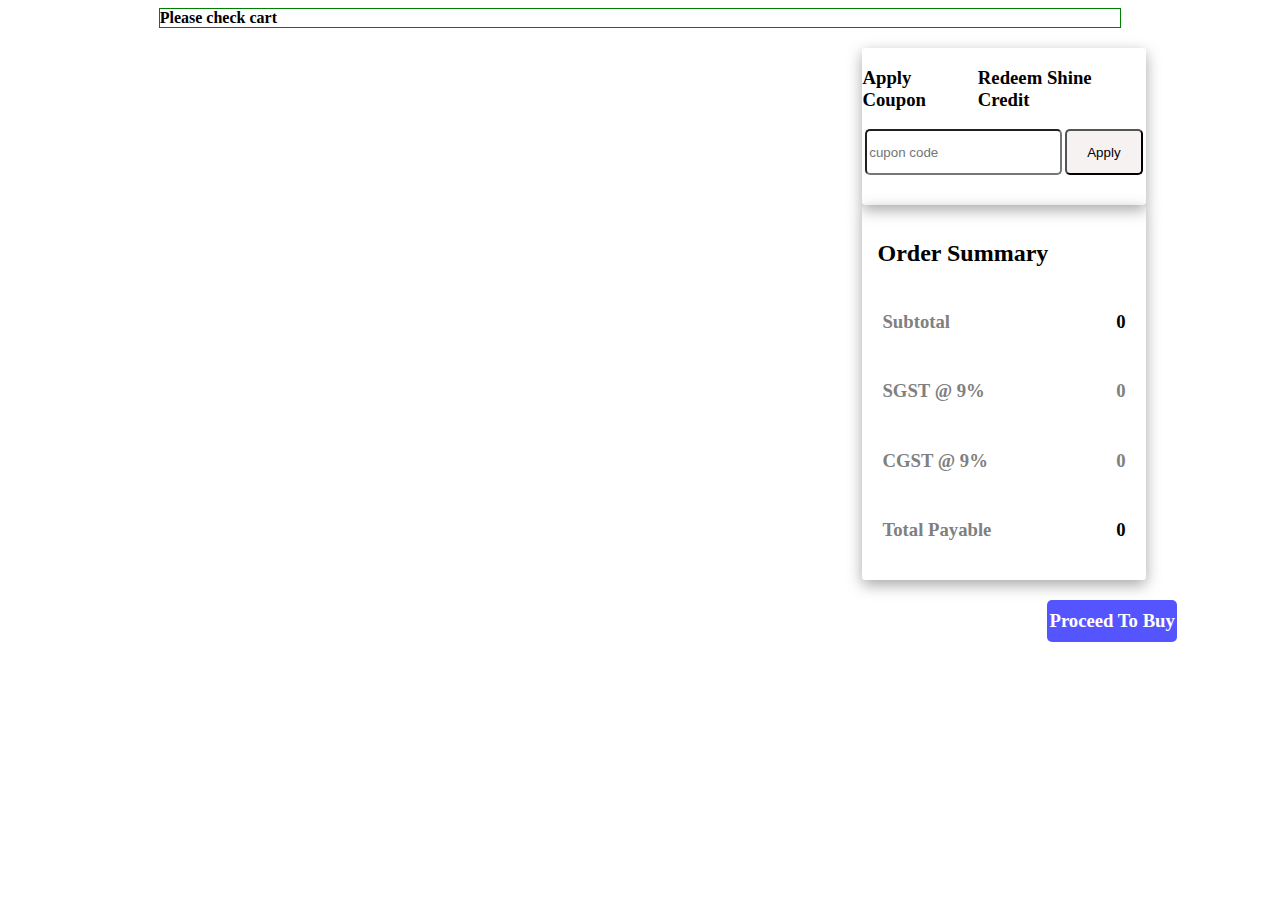
==== add.html @ 949b3c61 "new" ====
<!DOCTYPE html>
<html lang="en">
<head>
    <meta charset="UTF-8">
    <meta http-equiv="X-UA-Compatible" content="IE=edge">
    <meta name="viewport" content="width=device-width, initial-scale=1.0">
    <title>add.html</title>
    <link rel="stylesheet" href="https://fonts.googleapis.com/css2?family=Material+Symbols+Outlined:opsz,wght,FILL,GRAD@20..48,100..700,0..1,-50..200" />
    <style>
     
    </style>
    <link rel="stylesheet" href="./styles/add.css">
</head>
<body>

    <h4 id="title">Please check cart</h4>
    <div id="container">
        <div id="add_to_cart"></div>
        <div id="com">
            <div id="coupon">

                <div id="cou">
                    <h3>Apply  Coupon</h3>
                    <h3>Redeem Shine Credit</h3>
                </div>

                <div id="in">
                    <input type="text" placeholder="cupon code">
                    <button id="new">Apply</button>

                </div>

            </div>

            <!-- //next -->
            <div id="total">
                <h2 id=>Order Summary</h2>
                <div class="sub">
                    <h3>Subtotal</h3>
                    <h3 id="subt"><span>0</span> </h3>
                </div>

                <div class="sub">
                    <h3>SGST @ 9%</h3>
                    <h3 id="sgst">0</h3>
                </div> <div class="sub">
                    <h3>CGST @ 9%</h3>
                    <h3 id="cgst">0</h3>
                </div> <div class="sub">
                    <h3>Total Payable</h3>
                    <h3 id="totalp"><span>0</span></h3>
                </div>
            </div>
            <h3 id="pbuy"><a href="payment.html">Proceed To Buy</a>
                </h3>
        </div>

    </div>
    
</body>
</html>
<script src="./script/add.js"></script>
---- styles/add.css ----
#container{
    width:80%;
    /* border: 1px solid green; */
    margin:auto;
    height:500px;
    padding:20px;


}
#container{
    display: flex;
    justify-content: space-between;
}
#add_to_cart{
    width:70%;
    /* border: 1px solid rgb(128, 0, 11); */
    /* box-shadow: rgba(0, 0, 0, 0.35) 0px 5px 15px; */


}
#com{
    width:28%;
    /* border: 1px solid rgb(0, 128, 75); */

}
h4{
    margin-right: 30px;

}
#coupon{
    /* display:flex; */
    justify-content: space-between;
    box-shadow: rgba(0, 0, 0, 0.35) 0px 5px 15px;
    margin:auto;
    border-radius:3px;

}
#cou{
    display:flex;
    justify-content: space-between;
}
#in{
    width:98%;
    display:flex;
    justify-content: space-between;
    margin:auto;
}
input{
    width:68%;
    margin-bottom: 30px;
    border-radius: 5px;
    height:40px


}
button:hover{
    background-color: rgb(28, 101, 236);
}
button{
    width:28%;
    border-radius: 5px;
    margin-bottom: 30px;
    background-color: rgb(118, 118, 250);

}
#total{
    box-shadow: rgba(0, 0, 0, 0.35) 0px 5px 15px;
    border-radius: 3px;
    margin-bottom:20px;
    padding:15px;

}
.sub{
display:flex;
justify-content: space-between;
padding:5px
}
#niraj{
display:flex;
justify-content: space-between;
gap:50px;
width:95%;
margin:30px;
box-shadow: rgba(0, 0, 0, 0.35) 0px 5px 15px;
border-radius:3px;
height:100px;

}
#niraj1{
display:flex;
/* height:10%; */
justify-content:flex-end;
width:10%;
margin:auto;
background-color: white;
border:none;

}
#img{
border-radius: 50%;
/* width:20%; */
}
#pbuy{
display:flex;
height:8%;
justify-content:flex-end;
width:45%;
margin: auto;
margin-left:185px;
/* margin-bottom: -30px; */
}
.sub>h3{
color:grey;

}
h3>span{
color:black;
}
#title{
border:1px solid green;
width:76%;
margin:auto;
}
#new{

   background-color: rgb(247, 242, 242);
}
#new:hover{
background-color: grey;

}
#pbuy:hover{
    background-color: rgb(39, 39, 252);
   }
   #pbuy {
    background-color:rgb(85, 85, 255);
    color:white;
    text-align: center;
    padding:1px;
    border-radius:5px;
   }
   #pbuy a{
    display:grid;
    color:white;
    border:none;
    text-align: center;
    justify-content: center;
    margin:auto;
    text-decoration:none;
    
   }
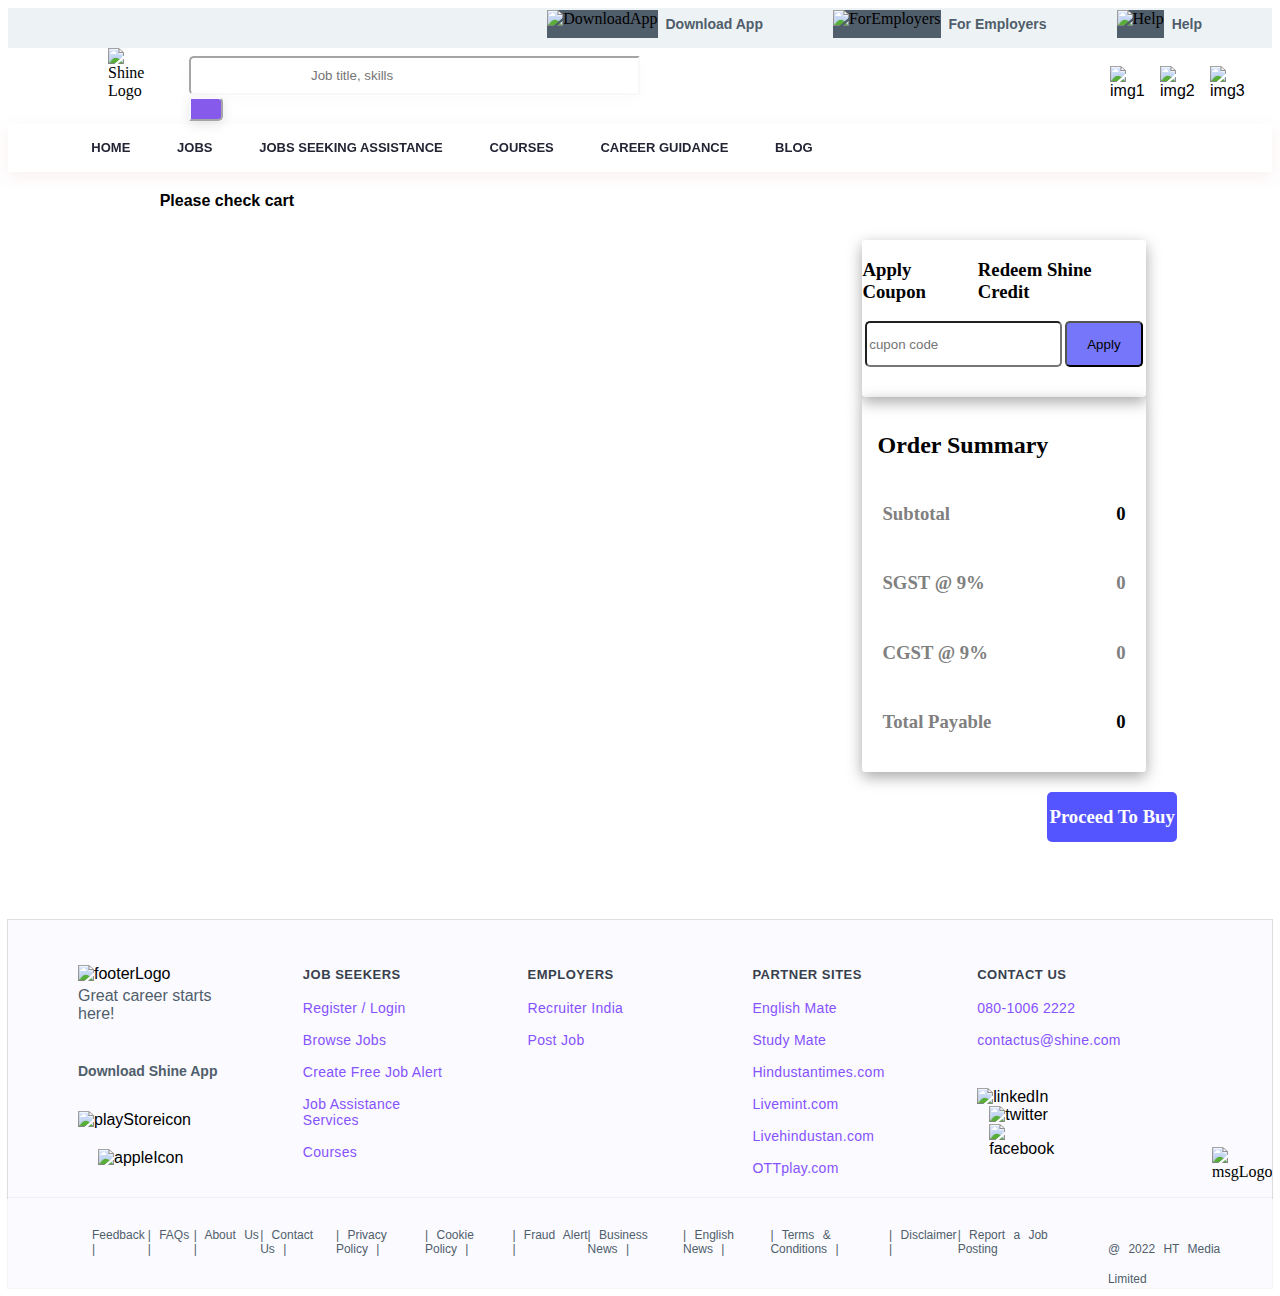
==== commit 63a2fdc4: "some bug fixed" ====
--- a/add.html
+++ b/add.html
@@ -5,6 +5,12 @@
     <meta http-equiv="X-UA-Compatible" content="IE=edge">
     <meta name="viewport" content="width=device-width, initial-scale=1.0">
     <title>add.html</title>
+    <link rel="stylesheet" href="./navbar.css">
+    <link rel="stylesheet" href="./styles/footer.css">
+    
+    <link rel="stylesheet" href="https://cdnjs.cloudflare.com/ajax/libs/font-awesome/5.15.0/css/all.min.css" integrity="sha512-BnbUDfEUfV0Slx6TunuB042k9tuKe3xrD6q4mg5Ed72LTgzDIcLPxg6yI2gcMFRyomt+yJJxE+zJwNmxki6/RA==" crossorigin="anonymous" referrerpolicy="no-referrer" />
+
+    <link rel="stylesheet" href="https://cdn.jsdelivr.net/npm/@fortawesome/fontawesome-free@6.1.1/css/fontawesome.min.css">
     <link rel="stylesheet" href="https://fonts.googleapis.com/css2?family=Material+Symbols+Outlined:opsz,wght,FILL,GRAD@20..48,100..700,0..1,-50..200" />
     <style>
      
@@ -12,7 +18,7 @@
     <link rel="stylesheet" href="./styles/add.css">
 </head>
 <body>
-
+    <div id="navbar"></div>
     <h4 id="title">Please check cart</h4>
     <div id="container">
         <div id="add_to_cart"></div>
@@ -25,8 +31,8 @@
                 </div>
 
                 <div id="in">
-                    <input type="text" placeholder="cupon code">
-                    <button id="new">Apply</button>
+                    <input type="text" placeholder="cupon code" id="coupon1">
+                    <button id="new1">Apply</button>
 
                 </div>
 
@@ -56,7 +62,8 @@
         </div>
 
     </div>
+    <div id="footer"></div>
     
 </body>
 </html>
-<script src="./script/add.js"></script>+<script src="./script/add.js" type="module"></script>--- a/navbar.css
+++ b/navbar.css
@@ -0,0 +1,283 @@
+
+/* *{
+    margin: 0;
+    padding: 0;
+} */
+#topDiv{
+    /* border: 2px solid orange; */
+    height: 40px;
+    width: 100%;
+    display: flex;
+    justify-content: end;
+    background-color: #edf2f5;
+}
+.topImg{
+    height: 28px;
+    background-color: #505e6b;
+}
+.topDivClass{
+    display: flex;
+    /* border: 2px solid teal; */
+   margin-right: 70px;
+   padding-top: 2px;
+    
+}
+.topDivClass >h3{
+    margin-top: 6px;
+    margin-left: 8px;
+    font-family: sans-serif;
+    font-size: 14px;
+    font-weight: 700;
+    color: #505e6b;
+}
+#middleDiv{
+    /* border: 2px solid red; */
+    height: 60px;
+    width: 100%;
+    display: flex;
+}
+.HalfDiv{
+    /* border: 1px solid brown; */
+    height: 100%;
+    width: 50%;
+    display: flex;
+}
+#HalfDiv1{
+    /* border: 2px solid blue; */
+    display: flex;
+}
+
+/* FIRST dIV END ******************************************************************************************************************/
+
+
+
+#shinelogo {
+    /* border: 2px solid black; */
+    margin-left: 100px;
+}
+#shinelogo img{
+    height: 80%;
+}
+#inputDiv{
+    margin-left: 40px;
+    /* border: 2px solid red; */
+    margin-top: 8px;
+    height: 40px;
+  
+}
+#inputDiv input{
+    border-color:#f7f8fa ;
+    padding:10px 150px 10px 120px ;
+    border-top-left-radius: 5px;
+    border-bottom-left-radius: 5px;
+    box-shadow: rgba(223, 217, 217, 0.1) 0px 4px 12px;
+}
+#inputDiv button{
+    border-color:#f7f8fa ;
+    padding: 10px 15px 10px ;
+    background-color: #865aeb;
+    border-top-right-radius: 5px;
+    border-bottom-right-radius: 5px;
+    box-shadow: rgba(0, 0, 0, 0.1) 0px 4px 12px;
+}
+#otherHalf1{
+    /* border: 1px solid yellow; */
+    height: 100%;
+    width: 350px;
+}
+#otherHalf2{
+    /* border: 1px solid orchid; */
+    display: flex;
+    width: 150px;
+    justify-content: space-between;
+    margin-left: 120px;
+    margin-top: 18px;
+}
+#otherHalf2 img{
+    height: 22px;
+}
+/* second Div DropDown and Hover ######################################### */
+
+#dropdown1{
+    position: relative;
+    font-family: sans-serif;
+    display: inline-block;
+    cursor: pointer;
+}
+#notiIcon{
+    height: 90px;
+    width: 70px;
+    margin:auto
+}
+#dropdown-content1{
+display: none;
+background-color: white;
+    font-family: sans-serif;
+    cursor: pointer;
+    margin-top: 18px;
+    /* border: 1px solid red; */
+    border-radius: 5px;
+    height: 300px;
+    padding-left: 30px;
+    padding: 10px;
+    width: 300px;
+    box-shadow: rgba(0, 0, 0, 0.25) 0px 0.0625em 0.0625em, rgba(0, 0, 0, 0.25) 0px 0.125em 0.5em, rgba(255, 255, 255, 0.1) 0px 0px 0px 1px inset;
+}
+#dc1{
+text-align: center;
+line-height: 40px;
+font-family: sans-serif;
+margin-top: 50px;
+font-size: 13px;
+}
+#dropdown1:hover #dropdown-content1{
+    display: block;
+    position: fixed;
+    left: auto;
+    right: 34vh;
+}
+
+
+#dropdown2{
+    position: relative;
+    font-family: sans-serif;
+    display: inline-block;
+    cursor: pointer;
+}
+#dropdown-content2{
+display: none;
+    font-family: sans-serif;
+    cursor: pointer;
+    color:white;
+    background-color: black;
+}
+#dropdown-content2 P{
+    height: 15px;
+    width: 20px;
+    text-align:center;
+    border: 1px solid green;
+}
+#dropdown2:hover #dropdown-content2{
+    display: block;
+    position: absolute;
+    left: auto;
+    right: 2px;
+}
+
+
+#dropdown3{
+    position: relative;
+    font-family: sans-serif;
+    display: inline-block;
+    cursor: pointer;
+    
+}
+#dropdown-content3{
+border-radius: 5px;
+background-color: white;
+display: none;
+    font-family: sans-serif;
+    cursor: pointer;
+    margin-top: 16px;
+    /* border: 1px solid pink; */
+    height: 150px;
+
+    width: 170px;
+    padding: 40px;
+    text-align: center;
+    justify-content: center;
+    box-shadow: rgba(0, 0, 0, 0.25) 0px 0.0625em 0.0625em, rgba(0, 0, 0, 0.25) 0px 0.125em 0.5em, rgba(255, 255, 255, 0.1) 0px 0px 0px 1px inset;
+}
+#btn1{
+    margin-top: 15px;
+    padding:  10px 55px;
+    font-size: 18px;
+    background-color: #865aeb;
+    border-radius: 5px;
+    cursor: pointer;
+    border-color: white;
+}
+#btn2{
+    margin-top: 26px;
+    padding: 10px 35px;
+    color: #865aeb;
+    font-size: 16px;
+    background-color: white;
+    /* border-color: white; */
+    cursor: pointer;
+    border-bottom: #edf2f5;
+    border-right: #edf2f5;
+    border-left: #edf2f5;
+}
+
+#dropdown3:hover #dropdown-content3{
+    display: block;
+    position: fixed;
+    left: auto;
+    right: 18vh;
+}
+
+/* SECOND dIV eND ****************************************************************************************************************************/
+
+
+#bottomDiv{
+    /* border: 2px solid green; */
+    height: 48px;
+    width: 100%;
+    display: flex;
+    /* box-shadow: rgb(250, 250, 250) 3px 3px 6px 0px inset, rgba(244, 242, 242, 0.5) -3px -3px 6px 1px inset; */
+    box-shadow: rgba(216, 152, 152, 0.15) 0px 5px 15px 0px;
+    /* box-shadow: rgba(255, 255, 255, 0.25) 0px 2px 5px -1px, rgba(150, 135, 135, 0.3) 0px 1px 3px -1px; */
+}
+#B1Half{
+    /* border: 1px solid red; */
+    /* height: 100%; */
+    width: 60%;
+    display: flex;
+    justify-content: space-around;
+    margin-top: 14px;
+    margin-left: 60px;
+    font-family: sans-serif;
+    position: fixed;
+}
+.dropdown{
+    position: relative;
+    font-family: sans-serif;
+    display: inline-block;
+    cursor: pointer;
+}
+.dropdown span{
+    font-size: 13px;
+    font-weight: 700;
+    color: #232434;
+
+}
+.dropdown-content{
+    display: none;
+    font-family: sans-serif;
+    cursor: pointer;
+    /* border: 1px solid pink; */
+    /* margin-top: 18px; */
+    width: 180px;
+    /* margin-top: 20px; */
+    padding: 0px 100px 10px 20px;
+    box-shadow: rgba(221, 221, 230, 0.05) 0px 4px 16px, rgba(17, 17, 26, 0.05) 0px 8px 32px;
+}
+.dropdown-content p{
+    line-height: 20px;
+    font-family: sans-serif;
+    font-size: 13px;
+    margin-top: 20px;
+}
+.dropdown-content p:hover{
+    color: #865aeb;
+}
+.dropdown:hover .dropdown-content{
+    display: block;
+    position: absolute;
+    border-bottom: 1px solid #865aeb;
+}
+
+
+/* BOTTOM dIV END ******************************************************************************************************************************/
+
--- a/styles/footer.css
+++ b/styles/footer.css
@@ -0,0 +1,142 @@
+/* * {
+    margin: 0;
+    padding: 0;
+} */
+
+#firstDiv {
+    /* border: 5px solid red; */
+    height: 278px;
+    display: flex;
+    justify-content: space-evenly;
+    background-color: #fafaff;
+    box-shadow: rgba(0, 0, 0, 0.02) 0px 1px 3px 0px, rgba(27, 31, 35, 0.15) 0px 0px 0px 1px;
+}
+
+.classDiv {
+    /* border: 2px solid teal; */
+    height: 80%;
+    width: 180px;
+    margin-top: 30px;
+    font-family: sans-serif;
+    margin-left: 70px;
+
+}
+
+#shineLogoFooter img {
+    height: 80%;
+    width: 80px;
+    margin-top: 15px;
+    cursor: pointer;
+}
+
+#shineLogoFooter h3 {
+    font-weight: 100;
+    font-size: 16px;
+    margin-top: 4px;
+    color: #505e6b;
+}
+
+#playStoreIconDiv {
+    margin-top: 40px;
+}
+
+#playStoreIconDiv h2 {
+    font-weight: 570;
+    font-size: 14px;
+    color: #505e6b;
+}
+
+#playStoreIcon img {
+    height: 30px;
+    margin-top: 20px;
+}
+
+#playStoreIcon>img+img {
+    margin-left: 20px;
+}
+
+.classDiv h4 {
+    font-weight: 600;
+    font-size: 13px;
+    color: #38404c;
+    /* word-spacing: 2px; */
+    letter-spacing: 0.5px;
+}
+
+.classDiv p {
+    margin-top: 16px;
+    font-weight: 500;
+    font-size: 14px;
+    color: #8652ff;
+    cursor: pointer;
+    letter-spacing: 0.3px;
+}
+
+#footerIcon {
+    /* border: 1px solid ; */
+    margin-top: 40px;
+    width: 60%;
+    justify-content: space-between;
+
+}
+
+#footerIcon img {
+    width: 22px;
+}
+
+#footerIcon>img+img {
+    margin-left: 12px;
+}
+
+#extraDiv {
+    /* border: 1px solid blue; */
+    width: 140px;
+}
+
+#extraDiv img {
+    width: 50px;
+    margin-top: 227px;
+    margin-left: 80px;
+}
+
+#secondDiv2 {
+    /* border: 1px solid; */
+    height: 90px;
+    display: flex;
+    background-color: #fafaff;
+    box-shadow: rgba(255, 255, 255, 0.02) 0px 1px 3px 0px, rgba(171, 188, 205, 0.15) 0px 0px 0px 1px;
+}
+
+#foo1 {
+    height: 50%;
+    width: 78%;
+    /* border: 1px solid red; */
+    margin-left: 84px;
+    display: flex;
+    margin-top: 30px;
+}
+
+#foo1 a {
+    font-size: 12px;
+    font-weight: 500;
+    word-spacing: 5px;
+    color: #505e6b;
+    font-family: sans-serif;
+}
+
+#foo2 {
+    height: 50%;
+    /* border: 1px solid red; */
+    width: 120px;
+    margin-left: 30px;
+    margin-top: 30px;
+}
+
+#foo2 p {
+    font-size: 12px;
+    font-weight: 500;
+    word-spacing: 5px;
+    color: #505e6b;
+    font-family: sans-serif;
+    line-height: 18px;
+}--- a/styles/add.css
+++ b/styles/add.css
@@ -2,8 +2,10 @@
     width:80%;
     /* border: 1px solid green; */
     margin:auto;
-    height:500px;
+    height:600px;
     padding:20px;
+    margin-top: 10px;
+
 
 
 }
@@ -13,6 +15,8 @@
 }
 #add_to_cart{
     width:70%;
+    max-height:600px;
+    overflow: scroll;
     /* border: 1px solid rgb(128, 0, 11); */
     /* box-shadow: rgba(0, 0, 0, 0.35) 0px 5px 15px; */
 
@@ -45,7 +49,7 @@
     justify-content: space-between;
     margin:auto;
 }
-input{
+#coupon1{
     width:68%;
     margin-bottom: 30px;
     border-radius: 5px;
@@ -53,10 +57,10 @@
 
 
 }
-button:hover{
+#new1:hover{
     background-color: rgb(28, 101, 236);
 }
-button{
+#new1{
     width:28%;
     border-radius: 5px;
     margin-bottom: 30px;
@@ -117,9 +121,11 @@
 color:black;
 }
 #title{
-border:1px solid green;
+/* border:1px solid green; */
 width:76%;
 margin:auto;
+margin-top: 20px;
+font-family: sans-serif;
 }
 #new{
 
@@ -149,3 +155,14 @@
     text-decoration:none;
     
    }
+
+   #navbar{
+    position: sticky;
+    top: 0;
+    z-index: 1;
+    background-color: white;
+}
+
+#footer{
+    margin-top:60px;
+}
